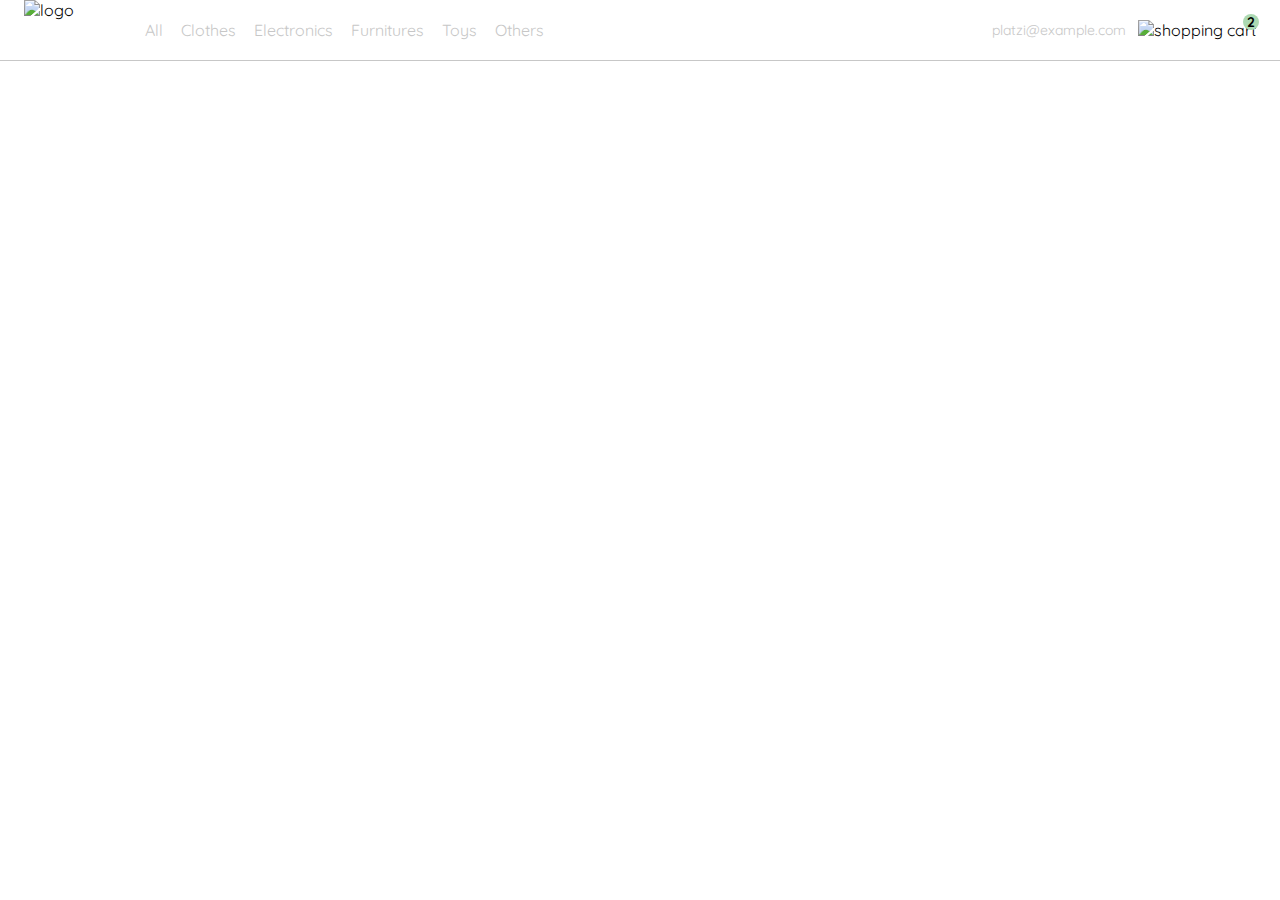
==== index.html @ 41be4213 "primeros cambios al navbar" ====
<!DOCTYPE html>
<html lang="en">
<head>
  <meta charset="UTF-8">
  <meta http-equiv="X-UA-Compatible" content="IE=edge">
  <meta name="viewport" content="width=device-width, initial-scale=1.0">

  <link rel="preconnect" href="https://fonts.googleapis.com">
  <link rel="preconnect" href="https://fonts.gstatic.com" crossorigin>
  <link href="https://fonts.googleapis.com/css2?family=Quicksand:wght@300;500;700&display=swap" rel="stylesheet">
  
  <link rel="stylesheet" href="styles.css">
  <title>Yardsale: Tu tienda de confianza</title>
</head>
<body>
  <nav>
    <img src="./icons/icon_menu.svg" alt="menu" class="menu">
    <div class="navbar-left">
      <img src="./logos/logo_yard_sale.svg" alt="logo" class="logo">

      <ul>
        <li>
          <a href="/">All</a>
        </li>
        <li>
          <a href="/">Clothes</a>
        </li>
        <li>
          <a href="/">Electronics</a>
        </li>
        <li>
          <a href="/">Furnitures</a>
        </li>
        <li>
          <a href="/">Toys</a>
        </li>
        <li>
          <a href="/">Others</a>
        </li>
      </ul>
    </div>
    <div class="navbar-right">
      <ul>
        <li class="navbar-email">platzi@example.com</li>
        <li class="navbar-shopping-cart">
          <img src="./icons/icon_shopping_cart.svg" alt="shopping cart">
          <div>2</div>
        </li>
    </ul>
</div>
<div class="desktop-menu inactive">
    <ul>
      <li>
        <a href="/" class="title">My orders</a>
      </li>

      <li>
        <a href="/">My account</a>
      </li>

      <li>
        <a href="/">Sign out</a>
      </li>
    </ul>
  </div>

  </nav>
  <script src="main.js"></script>
</body>
</html>
---- styles.css ----
:root {
    --white: #FFFFFF;
    --black: #000000;
    --very-light-pink: #C7C7C7;
    --text-input-field: #F7F7F7;
    --hospital-green: #ACD9B2;
    --sm: 14px;
    --md: 16px;
    --lg: 18px;
}
body {
    margin: 0;
    font-family: 'Quicksand', sans-serif;
}
.inactive {
    display: none;
}
nav {
    display: flex;
    justify-content: space-between;
    padding: 0 24px;
    border-bottom: 1px solid var(--very-light-pink);
}
.menu {
    display: none;
}
.logo {
    width: 100px;
}
.navbar-left ul,
.navbar-right ul {
    list-style: none;
    padding: 0;
    margin: 0;
    display: flex;
    align-items: center;
    height: 60px;
}
.navbar-left {
    display: flex;
}
.navbar-left ul {
    margin-left: 12px;
}
.navbar-left ul li a,
.navbar-right ul li a {
    text-decoration: none;
    color: var(--very-light-pink);
    border: 1px solid var(--white);
    padding: 8px;
    border-radius: 8px;
}
.navbar-left ul li a:hover,
.navbar-right ul li a:hover {
    border: 1px solid var(--hospital-green);
    color: var(--hospital-green);
}
.navbar-email {
    color: var(--very-light-pink);
    font-size: var(--sm);
    margin-right: 12px;
    cursor: pointer;
}
.navbar-shopping-cart {
    position: relative;
}
.navbar-shopping-cart div {
    width: 16px;
    height: 16px;
    background-color: var(--hospital-green);
    border-radius: 50%;
    font-size: var(--sm);
    font-weight: bold;
    position: absolute;
    top: -6px;
    right: -3px;
    display: flex;
    justify-content: center;
    align-items: center;
}
.desktop-menu {
    position: absolute;
    top: 50px;
    right: 50px;
    width: 100px;
    height: auto;
    background-color: var(--white);
    border: 1px solid var(--very-light-pink);
    box-shadow: 1px 1px 6px 2px rgba(0, 0, 0, 0.144);
    border-radius: 6px;
    padding: 20px 20px 0 20px;
}
    .desktop-menu ul {
    list-style: none;
    padding: 0;
    margin: 0;
}
.desktop-menu ul li {
    text-align: end;
}
.desktop-menu ul li:nth-child(1),
.desktop-menu ul li:nth-child(2) {
    font-weight: bold;
}
.desktop-menu ul li:last-child {
    padding-top: 20px;
    border-top: 1px solid var(--very-light-pink);
}
.desktop-menu ul li:last-child a {
    color: var(--hospital-green);
    font-size: var(--sm);
}
.desktop-menu ul li a {
    color: var(--back);
    text-decoration: none;
    margin-bottom: 20px;
    display: inline-block;
}






@media (max-width: 640px) {
    .menu {
        display: block;
    }
    .navbar-left ul {
        display: none;
    }
    .navbar-email {
        display: none;
    }
}
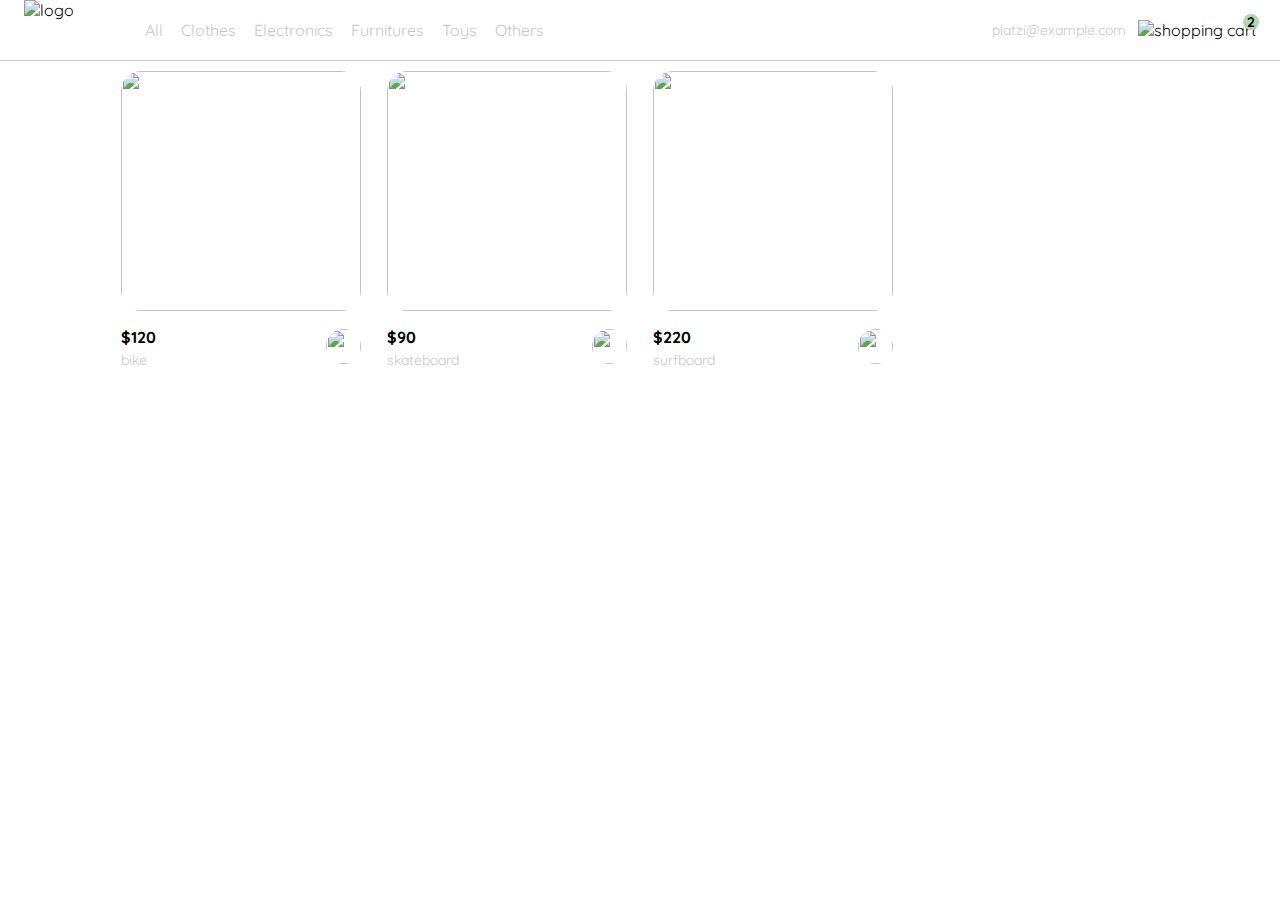
==== commit dc6d886e: "aside product cart arreglado" ====
--- a/index.html
+++ b/index.html
@@ -64,7 +64,117 @@
     </ul>
   </div>
 
+  <div class="mobile-menu inactive">
+    <ul>
+      <li>
+        <a href="/">CATEGORIES</a>
+      </li>
+      <li>
+        <a href="/">All</a>
+      </li>
+      <li>
+        <a href="/">Clothes</a>
+      </li>
+      <li>
+        <a href="/">Electronics</a>
+      </li>
+      <li>
+        <a href="/">Furnitures</a>
+      </li>
+      <li>
+        <a href="/">Toys</a>
+      </li>
+      <li>
+        <a href="/">Other</a>
+      </li>
+    </ul>
+
+    <ul>
+      <li>
+        <a href="/">My orders</a>
+      </li>
+      <li>
+        <a href="/">My account</a>
+      </li>
+    </ul>
+
+    <ul>
+      <li>
+        <a href="/" class="email">platzi@example.com</a>
+      </li>
+      <li>
+        <a href="/" class="sign-out">Sign out</a>
+      </li>
+    </ul>
+  </div>
   </nav>
+  <aside>
+    <aside class="product-detail inactive">
+      <div class="title-container">
+        <img src="./icons/flechita.svg" alt="arrow">
+        <p class="title">My order</p>
+      </div>
+  
+      <div class="my-order-content">
+        <div class="shopping-cart">
+          <figure>
+            <img src="https://images.pexels.com/photos/276517/pexels-photo-276517.jpeg?auto=compress&cs=tinysrgb&dpr=2&h=650&w=940" alt="bike">
+          </figure>
+          <p>Bike</p>
+          <p>$30,00</p>
+          <img src="./icons/icon_close.png" alt="close">
+        </div>
+  
+        <div class="shopping-cart">
+          <figure>
+            <img src="https://images.pexels.com/photos/276517/pexels-photo-276517.jpeg?auto=compress&cs=tinysrgb&dpr=2&h=650&w=940" alt="bike">
+          </figure>
+          <p>Bike</p>
+          <p>$30,00</p>
+          <img src="./icons/icon_close.png" alt="close">
+        </div>
+  
+        <div class="shopping-cart">
+          <figure>
+            <img src="https://images.pexels.com/photos/276517/pexels-photo-276517.jpeg?auto=compress&cs=tinysrgb&dpr=2&h=650&w=940" alt="bike">
+          </figure>
+          <p>Bike</p>
+          <p>$30,00</p>
+          <img src="./icons/icon_close.png" alt="close">
+        </div>
+  
+        <div class="order">
+          <p>
+            <span>Total</span>
+          </p>
+          <p>$560.00</p>
+        </div>
+  
+        <button class="primary-button">
+          Checkout
+        </button>
+      </div>
+    </div>
+    </aside>
+  </aside>
+  <aside class="product-detail__cart inactive">
+    <div class="product-detail-close">
+      <img src="./icons/icon_close.png" alt="close">
+    </div>
+    <img src="https://images.pexels.com/photos/276517/pexels-photo-276517.jpeg?auto=compress&cs=tinysrgb&dpr=2&h=650&w=940" alt="bike">
+    <div class="product-info__cart">
+      <p>$35,00</p>
+      <p>Bike</p>
+      <p>With its practical position, this bike also fulfills a decorative function, add your hall or workspace.</p>
+      <button class="primary-button add-to-cart-button">
+        <img src="./icons/bt_add_to_cart.svg" alt="add to cart">
+        Add to cart
+      </button>
+    </div>
+  </aside>
+  <section class="main-container">
+    <div class="cards-container"></div>
+  </section>
   <script src="main.js"></script>
 </body>
 </html>--- a/styles.css
+++ b/styles.css
@@ -11,10 +11,12 @@
 body {
     margin: 0;
     font-family: 'Quicksand', sans-serif;
+    box-sizing: border-box;
 }
 .inactive {
     display: none;
 }
+/* navbar */
 nav {
     display: flex;
     justify-content: space-between;
@@ -78,6 +80,7 @@
     justify-content: center;
     align-items: center;
 }
+/* menu desktop */
 .desktop-menu {
     position: absolute;
     top: 50px;
@@ -90,12 +93,14 @@
     border-radius: 6px;
     padding: 20px 20px 0 20px;
 }
-    .desktop-menu ul {
+.desktop-menu ul {
     list-style: none;
     padding: 0;
     margin: 0;
 }
-.desktop-menu ul li {
+.desktop-
+
+ul li {
     text-align: end;
 }
 .desktop-menu ul li:nth-child(1),
@@ -116,10 +121,226 @@
     margin-bottom: 20px;
     display: inline-block;
 }
-
-
-
-
+/* menu mobile */
+.mobile-menu {
+    height: 540px;
+    width: 100%;
+    padding: 12px;
+    position: absolute;
+    top: 60px;
+    left: 0;
+    background-color:var(--white);
+    box-sizing: border-box;
+    border: solid 1px var(--very-light-pink);
+    border-radius: 5px;
+    box-shadow: 1px 1px 6px 2px rgba(0, 0, 0, 0.144)
+    
+}
+.mobile-menu a {
+    text-decoration: none;
+    color: var(--black);
+    font-weight: bold;
+    /* margin-bottom: 24px; */
+}
+.mobile-menu ul {
+    padding: 0;
+    margin: 24px 0 0;
+    list-style: none;
+}
+.mobile-menu ul:nth-child(1) {
+    border-bottom: 1px solid var(--very-light-pink);
+}
+.mobile-menu ul li {
+    margin-bottom: 24px;
+}
+.email {
+    font-size: var(--sm);
+    font-weight: 300 !important;
+}
+.sign-out {
+    font-size: var(--sm);
+    color: var(--hospital-green) !important;
+}
+
+/* carrito de compras */
+.product-detail {
+    width: 360px;
+    padding: 0 24px 24px;
+    background-color: var(--white);
+    box-sizing: border-box;
+    position: absolute;
+    right: 0;
+    border: solid 1px var(--very-light-pink);
+    border-radius: 5px;
+    box-shadow: 0px 3px 6px 3px rgba(0, 0, 0, 0.144);
+  }
+  .title-container {
+    display: flex;
+  }
+  .title-container img {
+    transform: rotate(180deg);
+    margin-right: 14px;
+  }
+  .title {
+    font-size: var(--lg);
+    font-weight: bold;
+  }
+  .order {
+    display: grid;
+    grid-template-columns: auto 1fr;
+    gap: 16px;
+    align-items: center;
+    background-color: var(--text-input-field);
+    margin-bottom: 24px;
+    border-radius: 8px;
+    padding: 0 24px;
+  }
+  .order p:nth-child(1) {
+    display: flex;
+    flex-direction: column;
+  }
+  .order p span:nth-child(1) {
+    font-size: var(--md);
+    font-weight: bold;
+  }
+  .order p:nth-child(2) {
+    text-align: end;
+    font-weight: bold;
+  }
+  .shopping-cart {
+    display: grid;
+    grid-template-columns: auto 1fr auto auto;
+    gap: 16px;
+    margin-bottom: 24px;
+    align-items: center;
+  }
+  .shopping-cart figure {
+    margin: 0;
+  }
+  .shopping-cart figure img {
+    width: 70px;
+    height: 70px;
+    border-radius: 20px;
+    object-fit: cover;
+  }
+  .shopping-cart p:nth-child(2) {
+    color: var(--very-light-pink);
+  }
+  .shopping-cart p:nth-child(3) {
+    font-size: var(--md);
+    font-weight: bold;
+  }
+  .primary-button {
+    background-color: var(--hospital-green);
+    border-radius: 8px;
+    border: none;
+    color: var(--white);
+    width: 100%;
+    cursor: pointer;
+    font-size: var(--md);
+    font-weight: bold;
+    height: 50px;
+  }
+
+/* tarjetas productos */
+.cards-container {
+    display: grid;
+    grid-template-columns: repeat(auto-fill, 240px);
+    gap: 26px;
+    margin-top: 10px;
+    place-content: center;
+}
+.product-card {
+    width: 240px;
+    border-radius: 5px;
+}
+.product-card img {
+    width: 240px;
+    height: 240px;
+    border-radius: 20px;
+    object-fit: cover;
+}
+.product-card img:hover{
+    transform: scale(.90);
+}
+.product-info {
+    display: flex;
+    justify-content: space-between;
+    align-items: center;
+    margin-top: 12px;
+}
+.product-info figure {
+    margin: 0;
+}
+.product-info figure img {
+    width: 35px;
+    height: 35px;
+}
+.product-info div p:nth-child(1) {
+    font-weight: bold;
+    font-size: var(--md);
+    margin-top: 0;
+    margin-bottom: 4px;
+}
+.product-info div p:nth-child(2) {
+    font-size: var(--sm);
+    margin-top: 0;
+    margin-bottom: 0;
+    color: var(--very-light-pink);
+}
+
+.product-detail__cart {
+    width: 360px;
+    padding-bottom: 24px;
+    position: absolute;
+    right: 0;
+}
+.product-detail-close {
+    background: var(--white);
+    width: 14px;
+    height: 14px;
+    position: absolute;
+    top: 24px;
+    left: 24px;
+    z-index: 2;
+    padding: 12px;
+    border-radius: 50%;
+}
+.product-detail-close:hover {
+    cursor: pointer;
+}
+.product-detail__cart > img:nth-child(2) {
+    width: 100%;
+    height: 360px;
+    object-fit: cover;
+    border-radius: 0 0 20px 20px;
+}
+.product-info__cart {
+    margin: 24px 24px 0 24px;
+}
+.product-info__cart p:nth-child(1) {
+    font-weight: bold;
+    font-size: var(--md);
+    margin-top: 0;
+    margin-bottom: 4px;
+}
+.product-info__cart p:nth-child(2) {
+    color: var(--very-light-pink);
+    font-size: var(--md);
+    margin-top: 0;
+    margin-bottom: 36px;
+}
+.product-info__cart p:nth-child(3) {
+    color: var(--very-light-pink);
+    font-size: var(--sm);
+    margin-top: 0;
+    margin-bottom: 36px;
+}
+.add-to-cart-button {
+    display: flex;
+    align-items: center;
+    justify-content: center;
+}
 
 
 @media (max-width: 640px) {
@@ -132,4 +353,29 @@
     .navbar-email {
         display: none;
     }
-}
+    .desktop-menu{
+        display: none;
+    }
+    .product-detail {
+        width: 100%;
+    }
+    .cards-container {
+        grid-template-columns: repeat(auto-fill, 140px);
+    }
+    .product-card {
+        width: 140px;
+    }
+    .product-card img {
+        width: 140px;
+        height: 140px;
+    }  
+    .product-detail__cart {
+        width: 100%;
+      }
+}
+@media (min-width: 641px){
+    .mobile-menu{ 
+        display: none;
+    }
+    
+}
